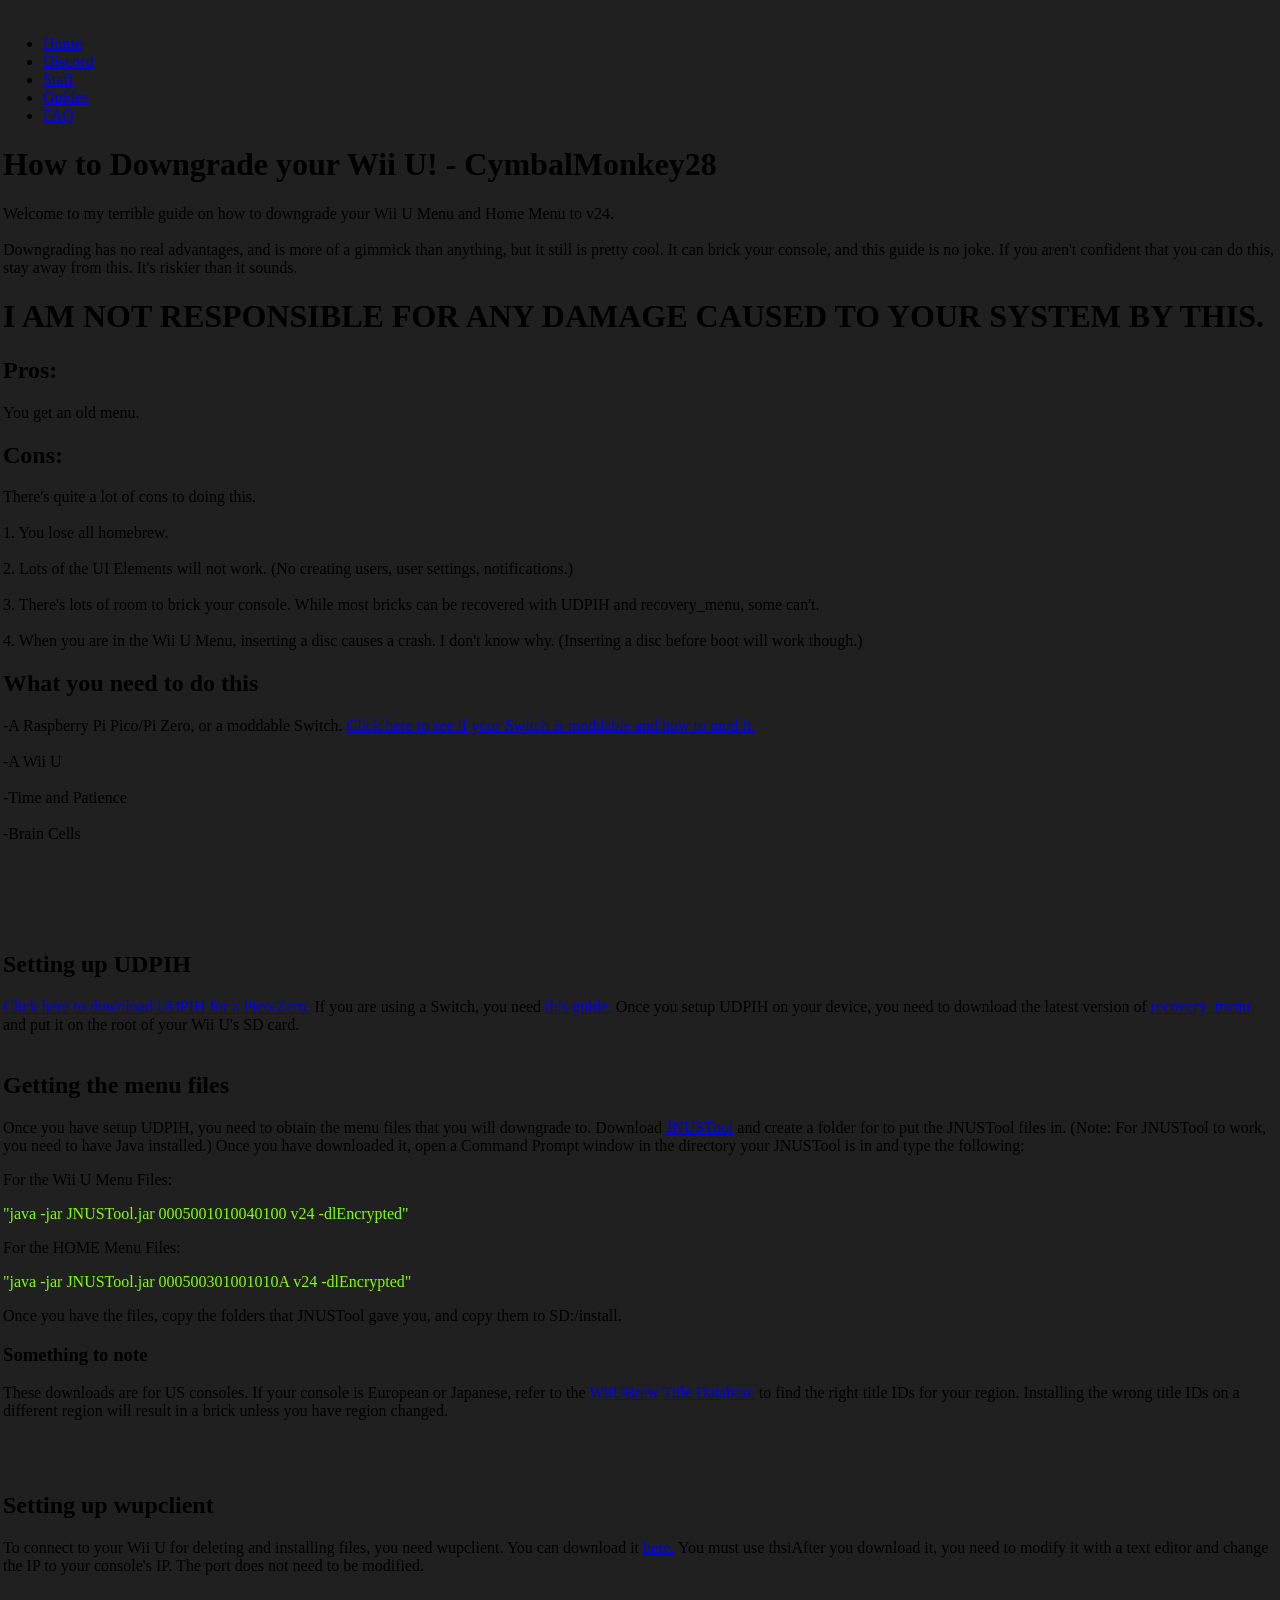
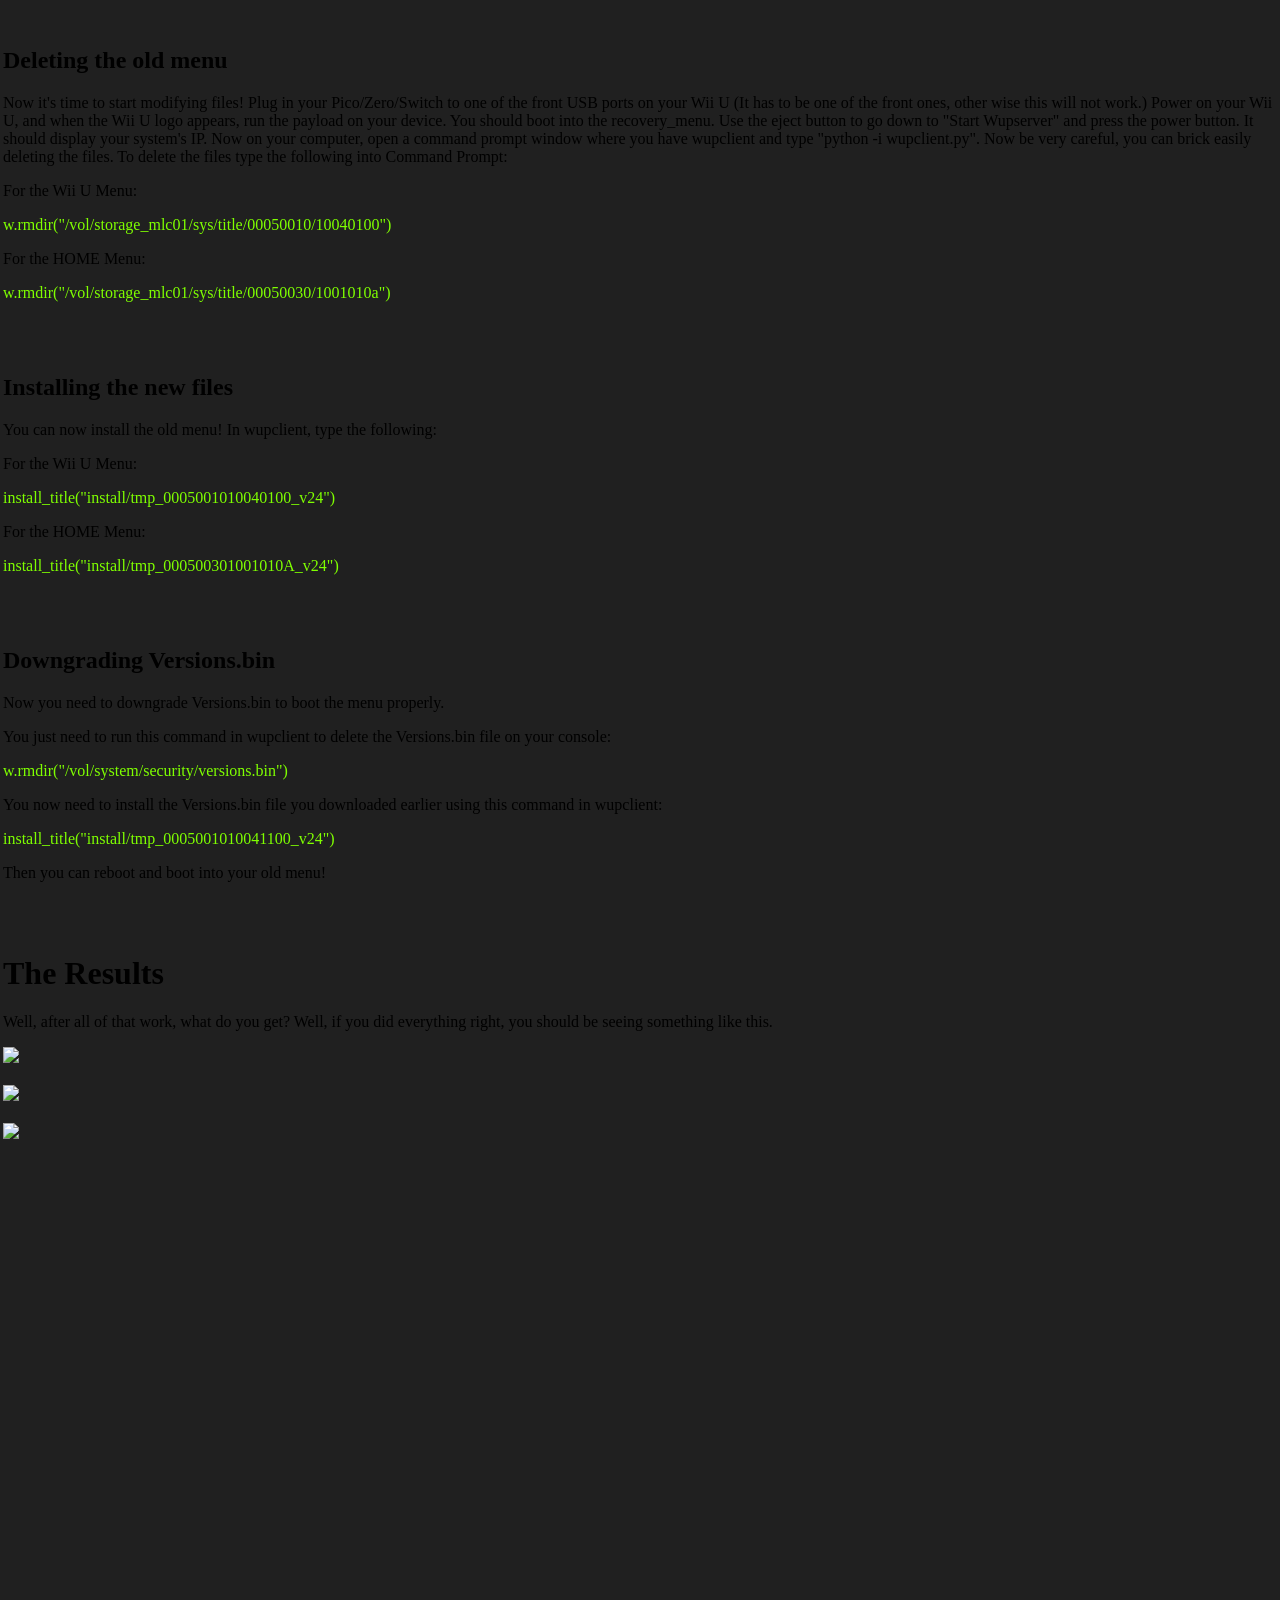
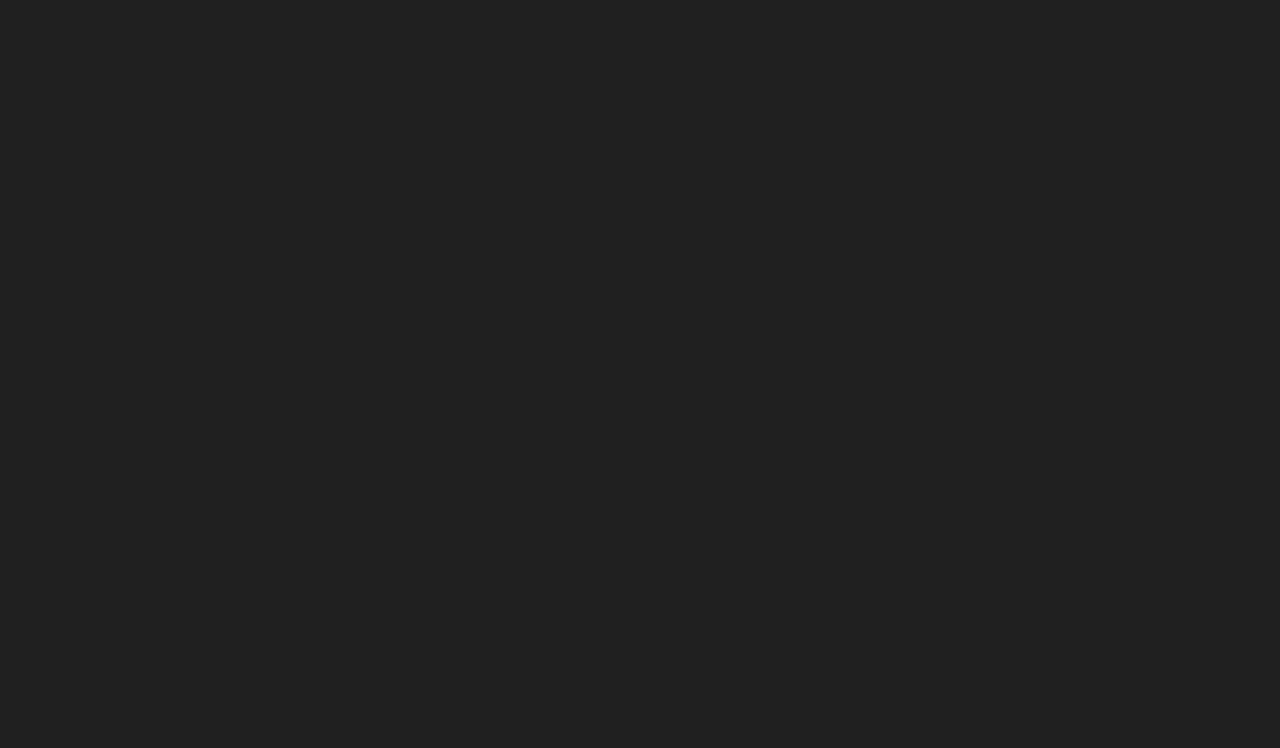
==== downgradeGuide.html @ c7a89661 "Add files via upload" ====
<!DOCTYPE html>
<html style="height: 100%; width: 100%;">
    <head>
        <meta http-equiv="Content-Type" content="text/html; charset=UTF-8"><meta http-equiv="Content-Script-Type" content="text/javascript">
        <meta name="viewport" content="width=device-width, initial-scale=1.0">
        <link rel="icon" type="image/x-icon" href="./img/icon.ico">
        <title>Downgrading Guide - Latte U</title>

        <link rel="stylesheet" href="../css/downgradeGuide.css">
    </head>

<body style="margin: 0px; height: 100%; width: 100%; position: sticky">
    <div style="padding:16px 0px; height: 3910px; border-style: solid; border-color: #202020; background-color: #202020;">  
        <!--Top navigation bar-->
        <ul>
            <li><a href="../index.html">Home</a></li>
            <li><a href="https://discord.gg/wMzRZcHVpa">Discord</a></li>
            <li><a href="pages/404.html">Staff</a></li>
            <li><a href="pages/404.html">Guides</a></li>
            <li><a href="pages/404.html">FAQ</a></li>

        </ul>
        

            <div class="paragraph">
                <h1>How to Downgrade your Wii U! - CymbalMonkey28</h1>
                <p>Welcome to my terrible guide on how to downgrade your Wii U Menu and Home Menu to v24.
                    
                    <br><br>
                    
                    Downgrading has no real advantages, and is more of a gimmick than anything, but it still is pretty
                    cool. It can brick your console, and this guide is no joke. If you aren't confident that you can do this,
                    stay away from this. It's riskier than it sounds.
                </p>

                <h1>I AM NOT RESPONSIBLE FOR ANY DAMAGE CAUSED TO YOUR SYSTEM BY THIS.</h1>

                <h2>Pros:</h2>
                <p>
                    You get an old menu.
                </p>
                <h2>Cons:</h2>
                <p>There's quite a lot of cons to doing this.
                    
                    <br></br>

                    1. You lose all homebrew. 
                    <br></br>
                    2. Lots of the UI Elements will not work. (No creating users, user settings, notifications.)
                    <br></br>
                    3. There's lots of room to brick your console. While most bricks can be recovered with UDPIH and recovery_menu, some can't.
                    <br></br>
                    4. When you are in the Wii U Menu, inserting a disc causes a crash. I don't know why. (Inserting a disc before boot will work though.)
                </p>
                <h2>What you need to do this</h2>
                <p>
                    -A Raspberry Pi Pico/Pi Zero, or a moddable Switch. <a href="https://nh-server.github.io/switch-guide/">Click here to see if your Switch is moddable and how to mod it.</a>
                    <br></br>
                    -A Wii U 
                    <br></br>
                    -Time and Patience
                    <br></br>
                    -Brain Cells
                </p>

                <br>
                <br>
                <br>
                <br>
            
                <h2>Setting up UDPIH</h2>
                </p>
                <a href="https://github.com/GaryOderNichts/udpih">Click here to download UDPIH for a Pico/Zero.</a> If you are using a Switch, you need <a href="https://github.com/GaryOderNichts/udpih_nxpayload">this guide.</a> 
                Once you setup UDPIH on your device, you need to download the latest version of <a href="https://github.com/GaryOderNichts/recovery_menu/releases">recovery_menu</a> and put it on the root of your Wii U's SD card.

                <br>
                <br>

                <h2>Getting the menu files</h2>
                </p>
                Once you have setup UDPIH, you need to obtain the menu files that you will downgrade to. Download <a href="https://github.com/Maschell/JNUSTool">JNUSTool</a> and create a folder for to put the JNUSTool files in.
                (Note: For JNUSTool to work, you need to have Java installed.) Once you have downloaded it, open a Command Prompt window in the directory your JNUSTool is in and type the following:
                <p>For the Wii U Menu Files:</p>
                <p style="color: chartreuse;">"java -jar JNUSTool.jar 0005001010040100 v24 -dlEncrypted"</p>
                <p>For the HOME Menu Files:</p>
                <p style="color: chartreuse;">"java -jar JNUSTool.jar 000500301001010A v24 -dlEncrypted"</p>
                <p>Once you have the files, copy the folders that JNUSTool gave you, and copy them to SD:/install.</p>
                <h3>Something to note</h3>
                <p>These downloads are for US consoles. If your console is European or Japanese, refer to the <a href="https://wiiubrew.org/wiki/Title_database">WiiUBrew Title Database</a> to find the right title IDs for your region.
                Installing the wrong title IDs on a different region will result in a brick unless you have region changed.</p>
                
                <br>
                <br>

                <h2>Setting up wupclient</h2>
                <p>
                To connect to your Wii U for deleting and installing files, you need wupclient. You can download it <a href="https://drive.google.com/file/d/1ckaGgUEN6qNobF7Tr94Aw1FfIZnxQCZ_/view?usp=sharing">here.</a> 
                You must use thsiAfter you download it,
                you need to modify it with a text editor and change the IP to your console's IP. The port does not need to be modified.</p>
                
                <br>
                <br>

                <h2>Deleting the old menu</h2>

                <p>Now it's time to start modifying files! Plug in your Pico/Zero/Switch to one of the front USB ports on your Wii U (It has to be one of the front ones, other wise this will not work.) Power on your Wii U, and when the Wii U
                 logo appears, run the payload on your device. You should boot into the recovery_menu. Use the eject button to go down to "Start Wupserver" and press the power button. It should display your system's IP. Now on your computer,
                 open a command prompt window where you have wupclient and type "python -i wupclient.py". Now be very careful, you can brick easily deleting the files. To delete the files type the following into Command Prompt:

                <p>For the Wii U Menu:</p>
                <p style="color:chartreuse;">w.rmdir("/vol/storage_mlc01/sys/title/00050010/10040100")</p>

                <p>For the HOME Menu:</p>
                <p style="color:chartreuse;">w.rmdir("/vol/storage_mlc01/sys/title/00050030/1001010a")</p>

                <br>
                <br>

                <h2>Installing the new files</h2>
                <p>
                You can now install the old menu! In wupclient, type the following:

                <p>For the Wii U Menu:</p>
                <p style="color: chartreuse;">install_title("install/tmp_0005001010040100_v24")</p>

                <p>For the HOME Menu:</p>
                <p style="color: chartreuse;">install_title("install/tmp_000500301001010A_v24")</p>
                
                <br>
                <br>

                <h2>Downgrading Versions.bin</h2>
                <p>Now you need to downgrade Versions.bin to boot the menu properly.

                <p>You just need to run this command in wupclient to delete the Versions.bin file on your console:</p>
                <p style="color: chartreuse;">w.rmdir("/vol/system/security/versions.bin")</p>

              
                <p>You now need to install the Versions.bin file you downloaded earlier using this command in wupclient:</p>   

                <p style="color: chartreuse;">install_title("install/tmp_0005001010041100_v24")</p>
                <p>Then you can reboot and boot into your old menu!</p>

                <br>
                <br>

                <h1>The Results</h1>
                <p>Well, after all of that work, what do you get? Well, if you did everything right, you should be seeing something like this.</p>
                <img src="../img/downgrade1.png">

                <br></br>

                <img src="../img/downgrade2.png">

                <br></br>

                <img src="../img/downgrade3.png">

                <br></br>
            </div>
    </div>
</body>
    
</html>
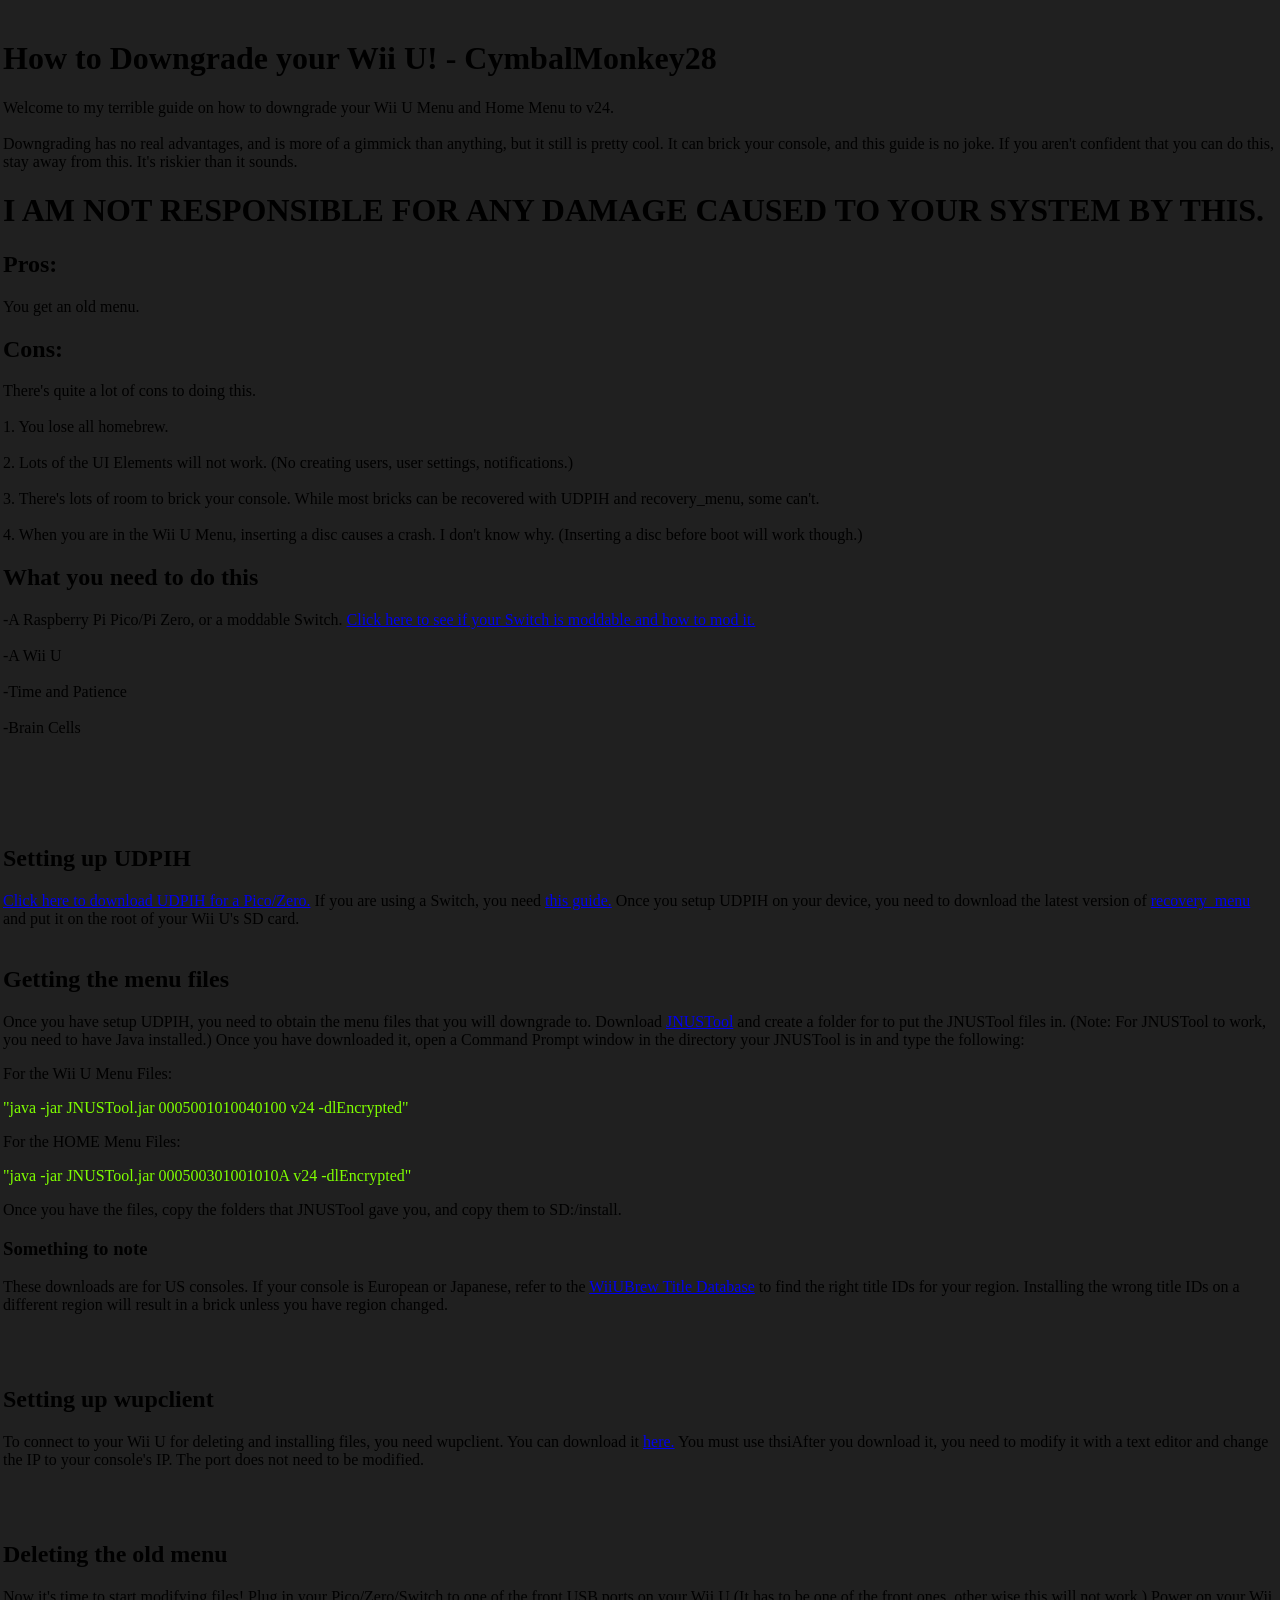
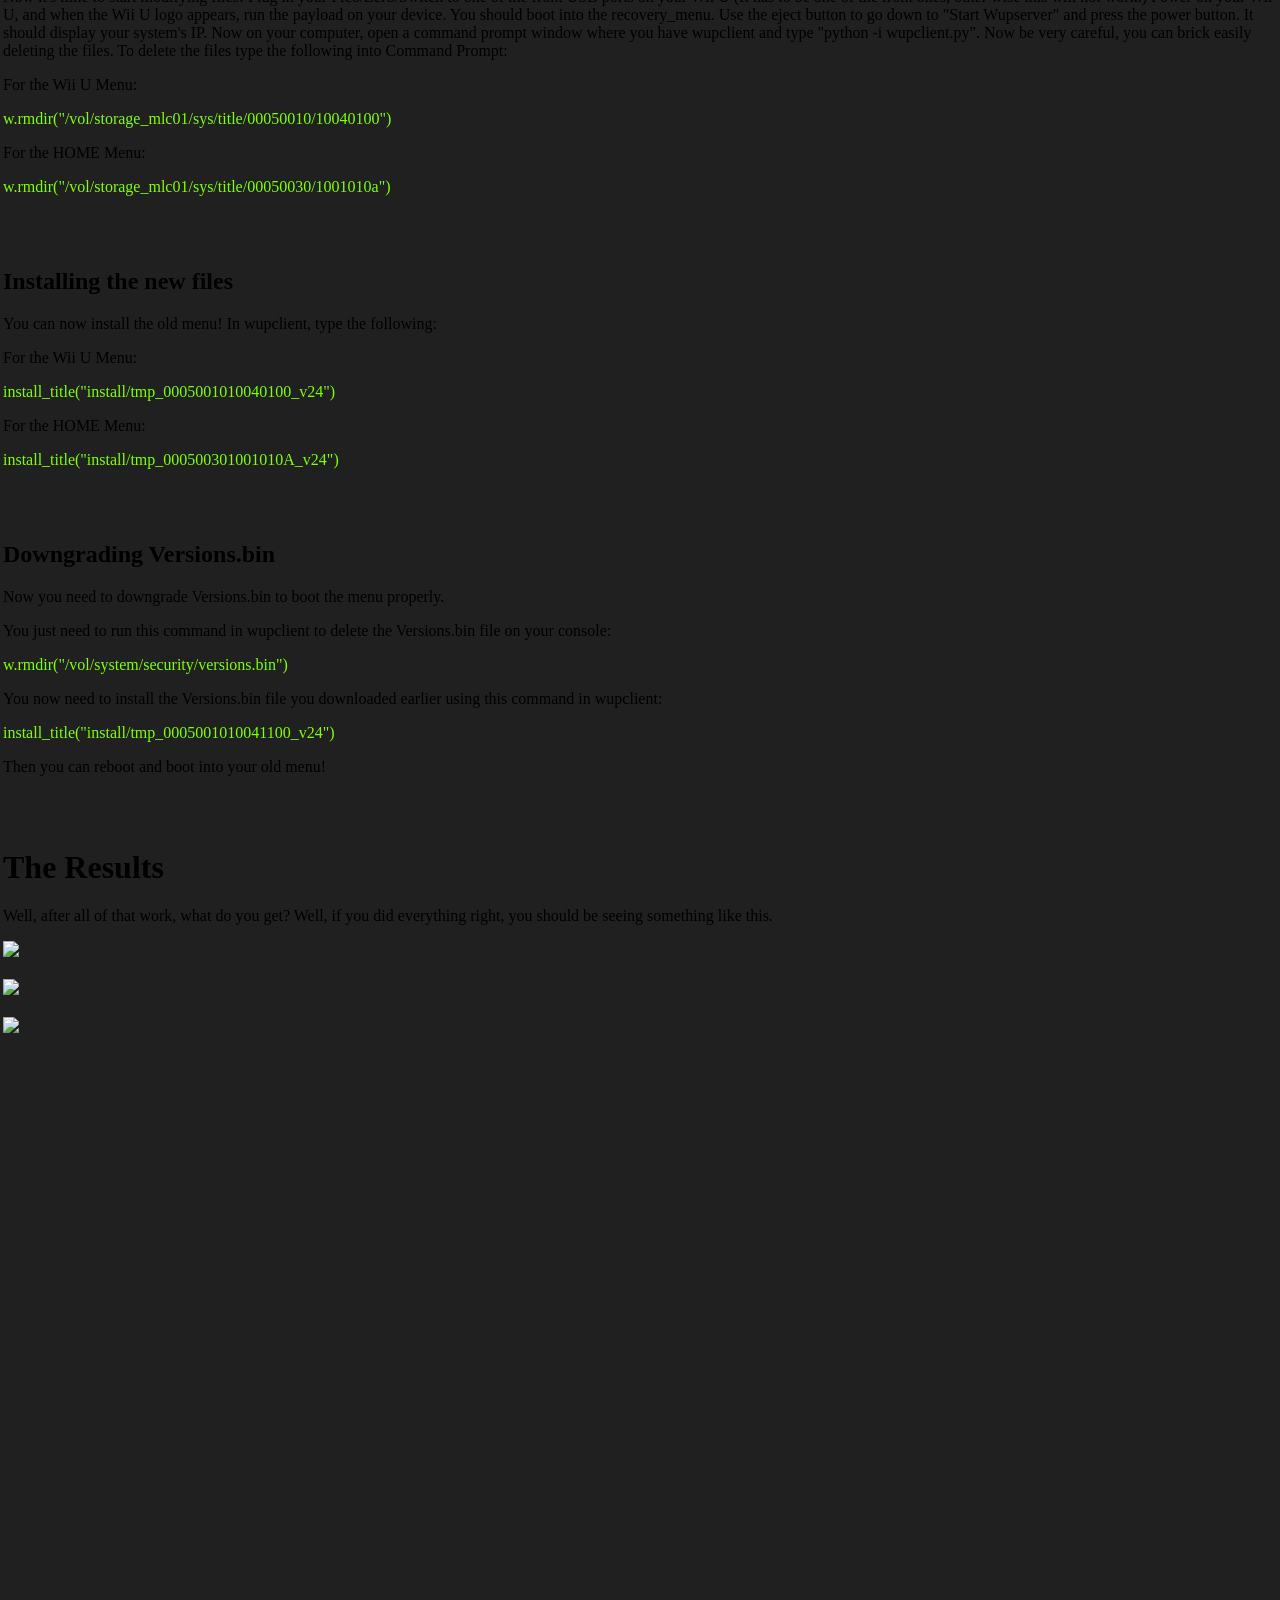
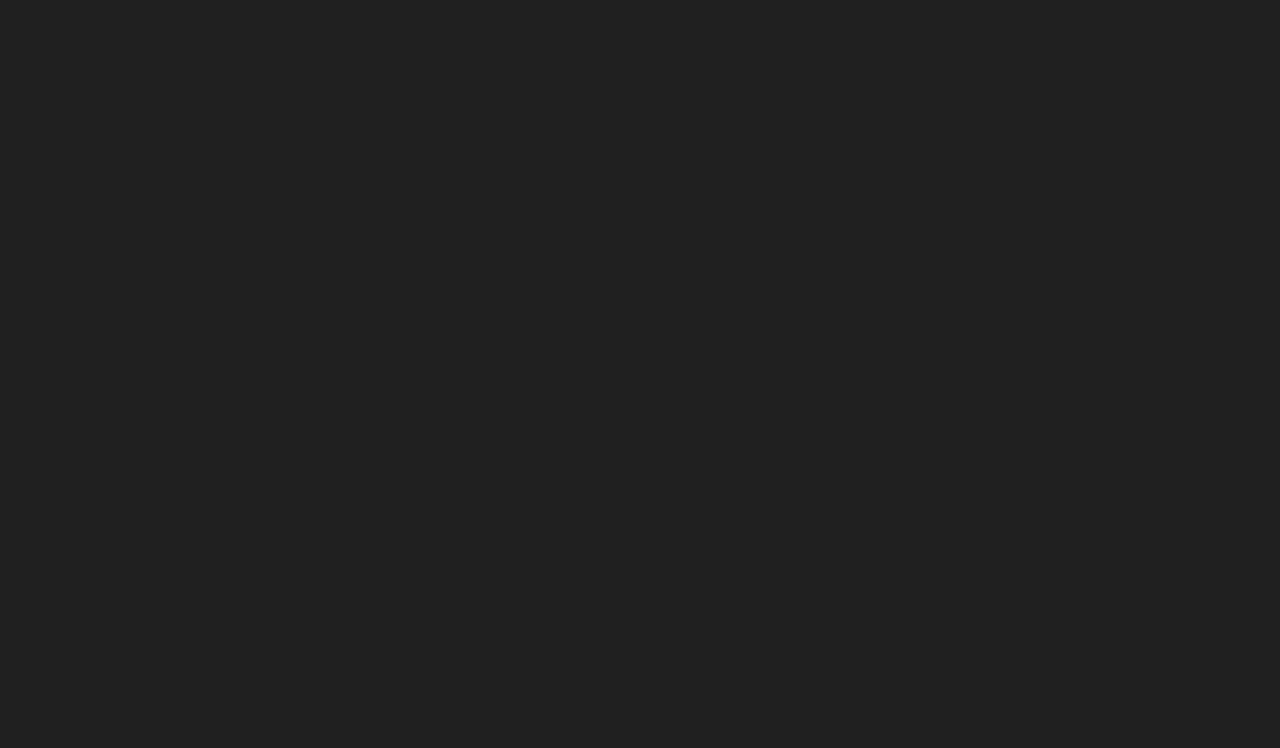
==== commit 81eebe14: "Update downgradeGuide.html" ====
--- a/downgradeGuide.html
+++ b/downgradeGuide.html
@@ -4,24 +4,13 @@
         <meta http-equiv="Content-Type" content="text/html; charset=UTF-8"><meta http-equiv="Content-Script-Type" content="text/javascript">
         <meta name="viewport" content="width=device-width, initial-scale=1.0">
         <link rel="icon" type="image/x-icon" href="./img/icon.ico">
-        <title>Downgrading Guide - Latte U</title>
+        <title>The worst guide on the plant</title>
 
         <link rel="stylesheet" href="../css/downgradeGuide.css">
     </head>
 
 <body style="margin: 0px; height: 100%; width: 100%; position: sticky">
     <div style="padding:16px 0px; height: 3910px; border-style: solid; border-color: #202020; background-color: #202020;">  
-        <!--Top navigation bar-->
-        <ul>
-            <li><a href="../index.html">Home</a></li>
-            <li><a href="https://discord.gg/wMzRZcHVpa">Discord</a></li>
-            <li><a href="pages/404.html">Staff</a></li>
-            <li><a href="pages/404.html">Guides</a></li>
-            <li><a href="pages/404.html">FAQ</a></li>
-
-        </ul>
-        
-
             <div class="paragraph">
                 <h1>How to Downgrade your Wii U! - CymbalMonkey28</h1>
                 <p>Welcome to my terrible guide on how to downgrade your Wii U Menu and Home Menu to v24.
@@ -161,4 +150,4 @@
     </div>
 </body>
     
-</html>+</html>
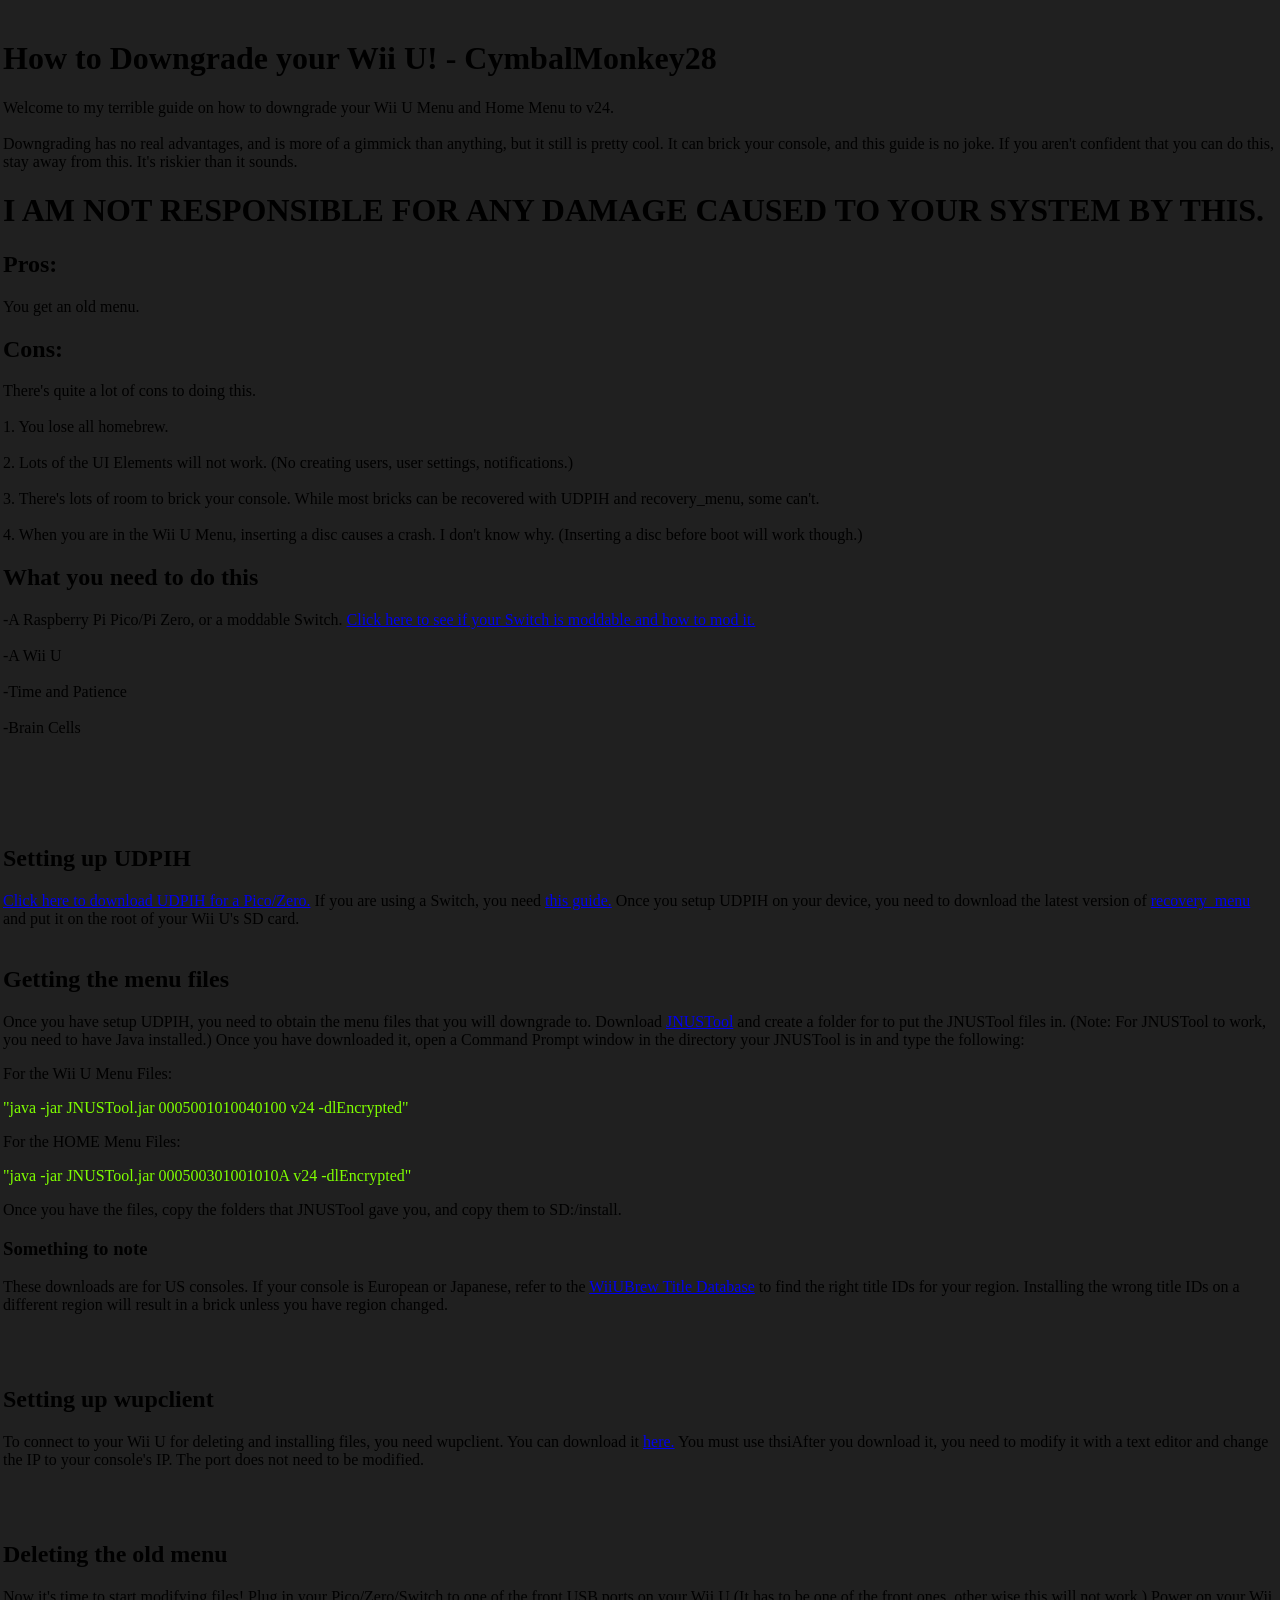
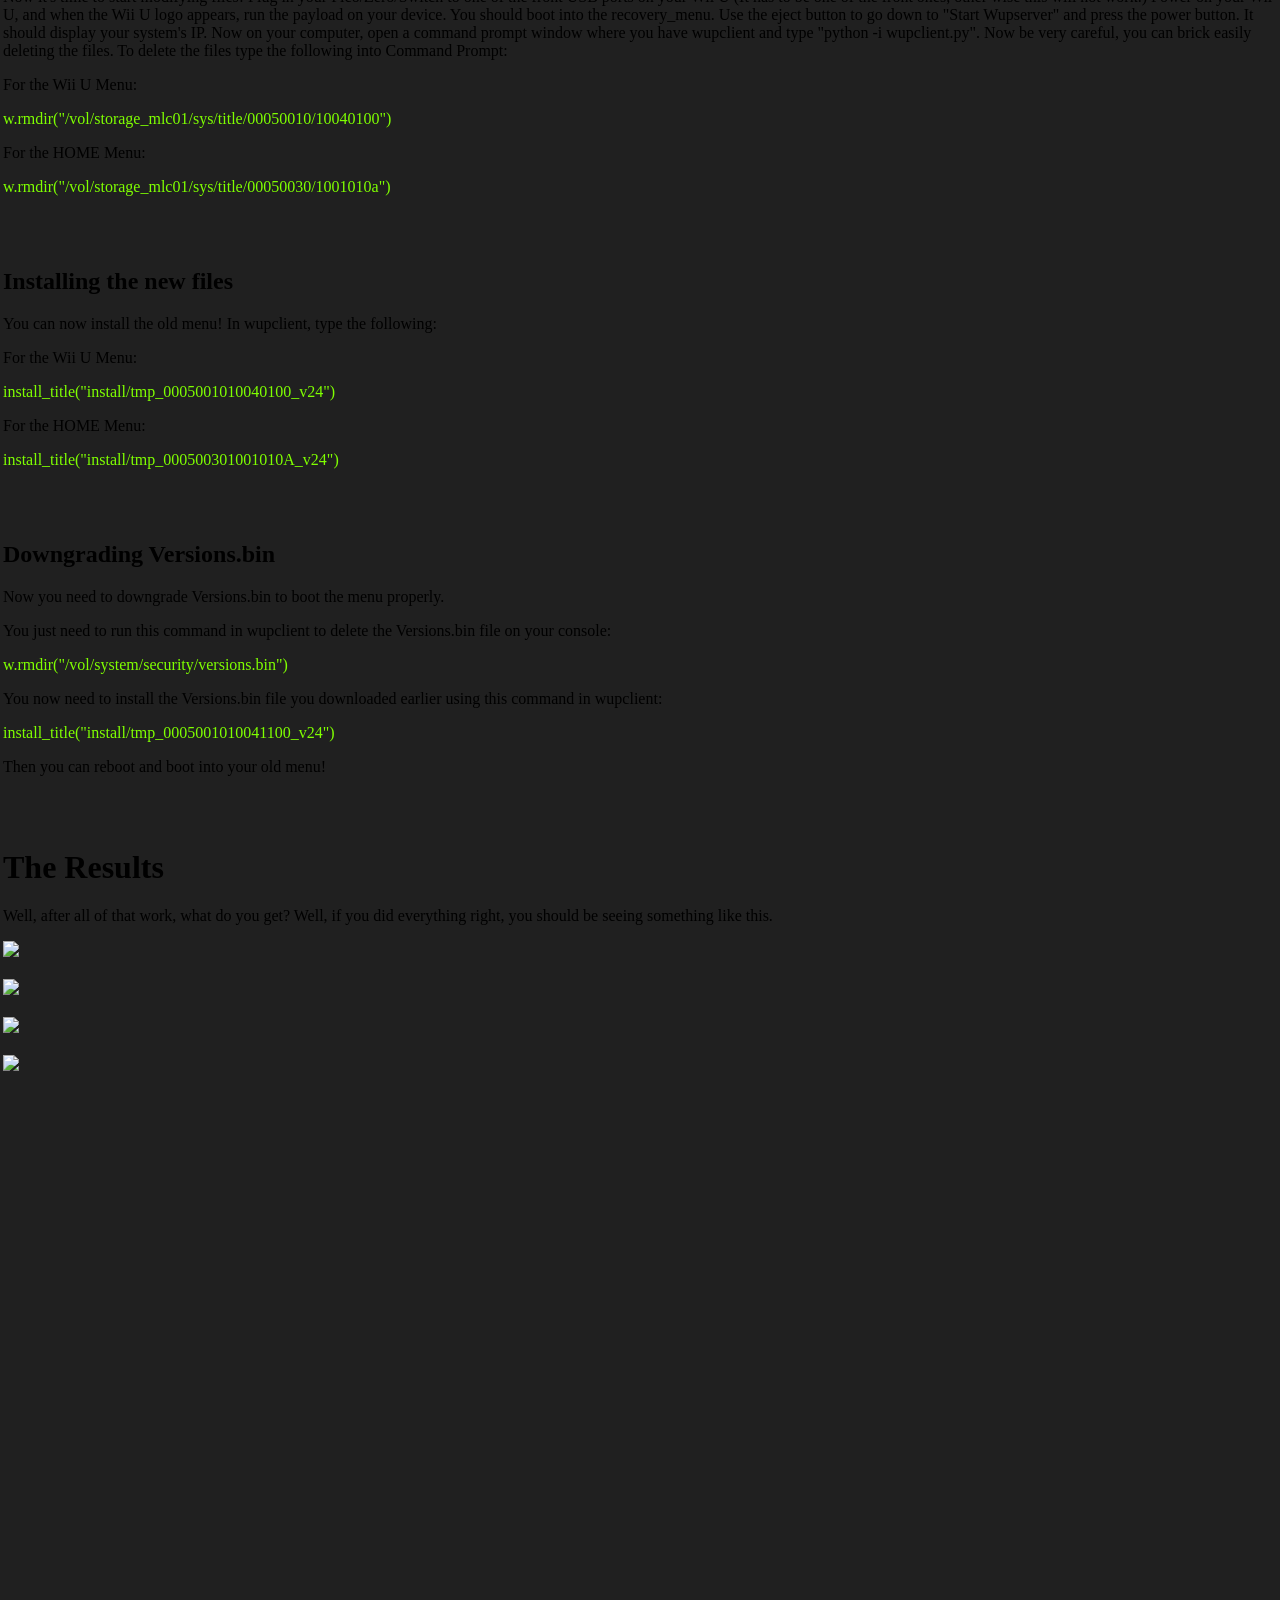
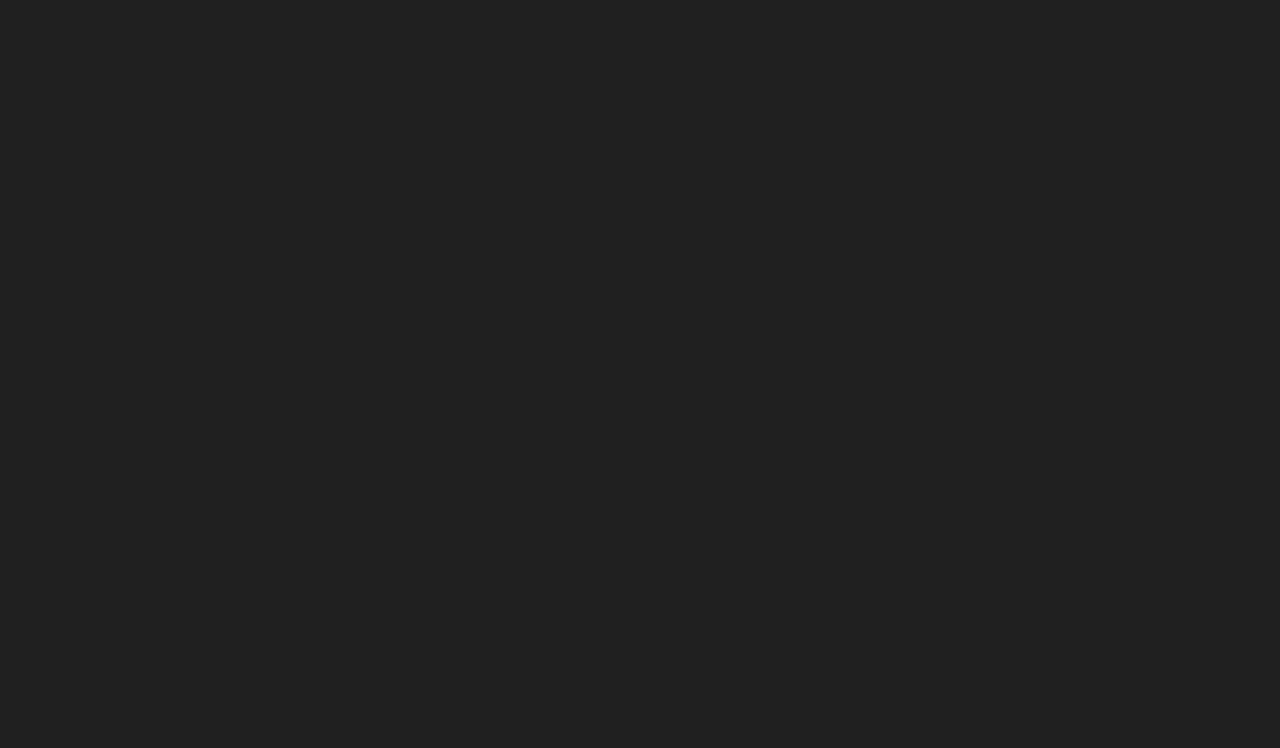
==== commit fe16ddd8: "Update downgradeGuide.html" ====
--- a/downgradeGuide.html
+++ b/downgradeGuide.html
@@ -146,6 +146,8 @@
                 <img src="../img/downgrade3.png">
 
                 <br></br>
+
+                <img src="../img/downgrade4.png">
             </div>
     </div>
 </body>
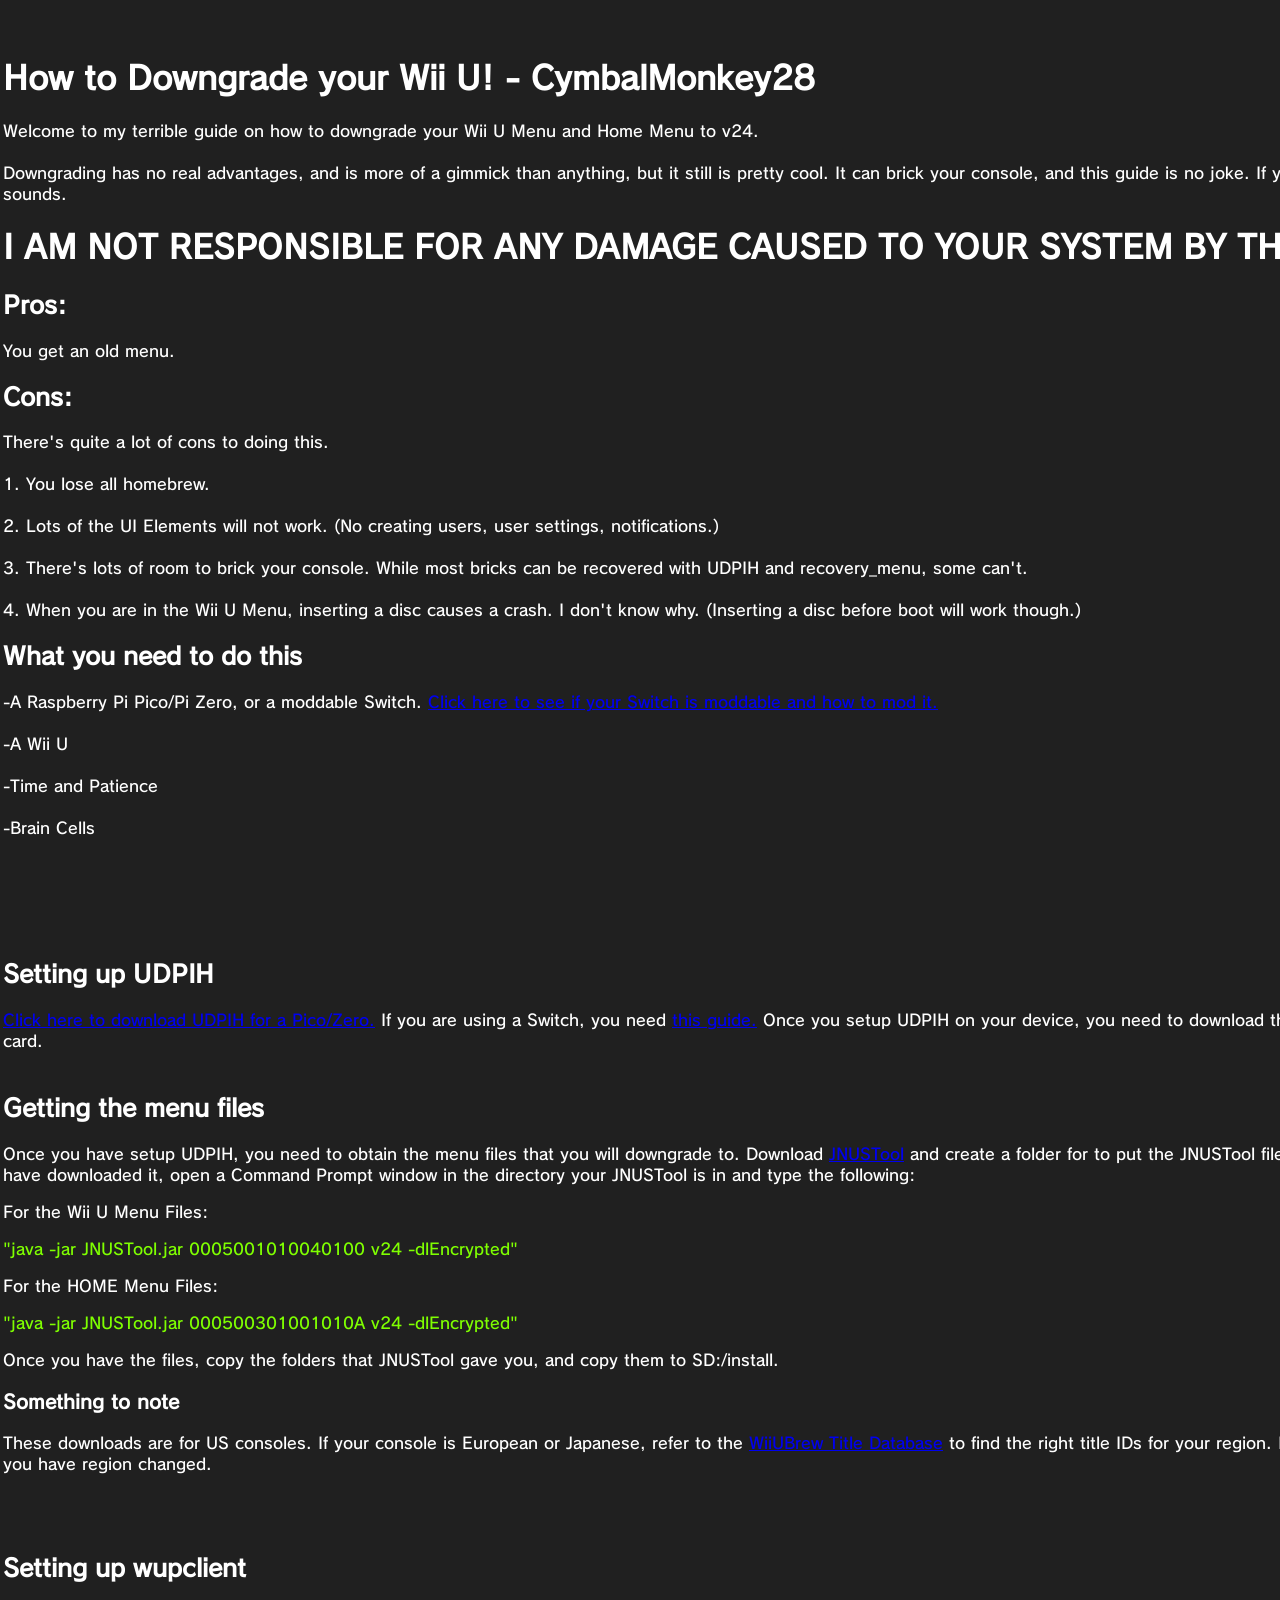
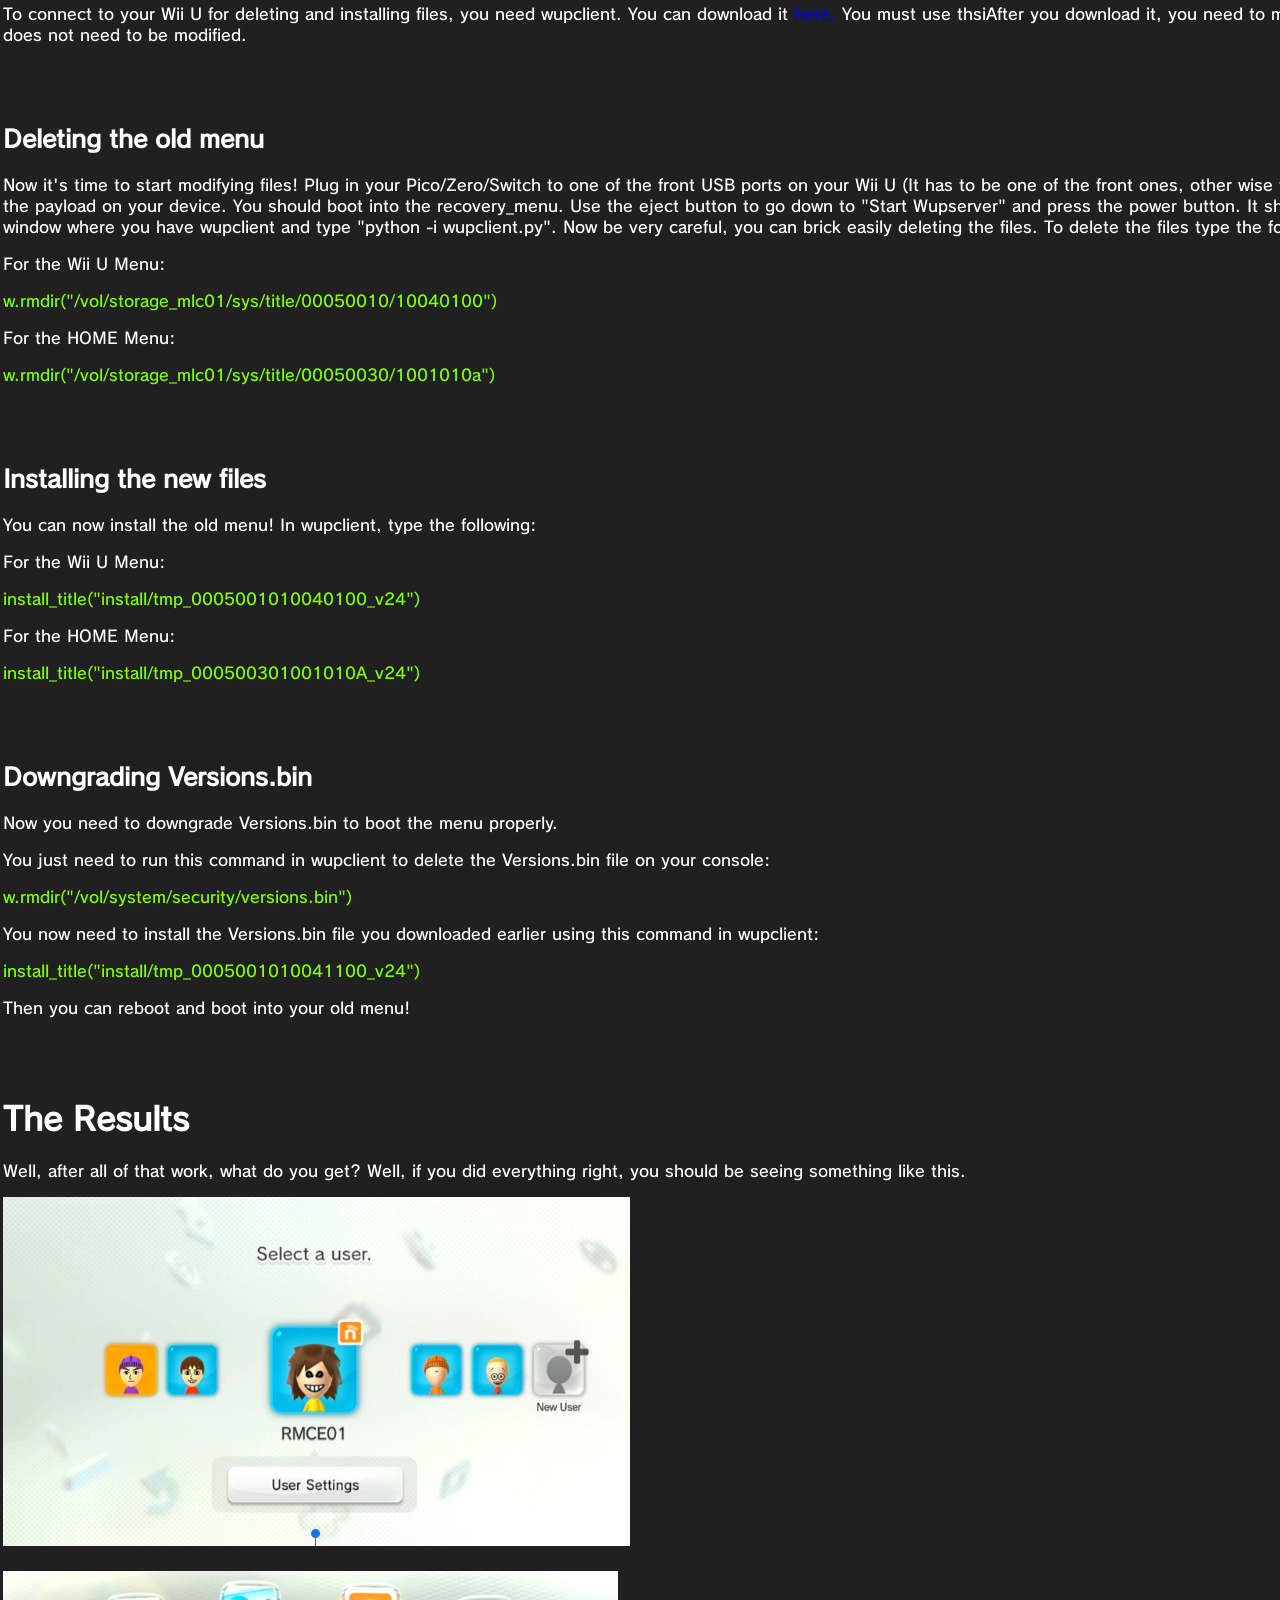
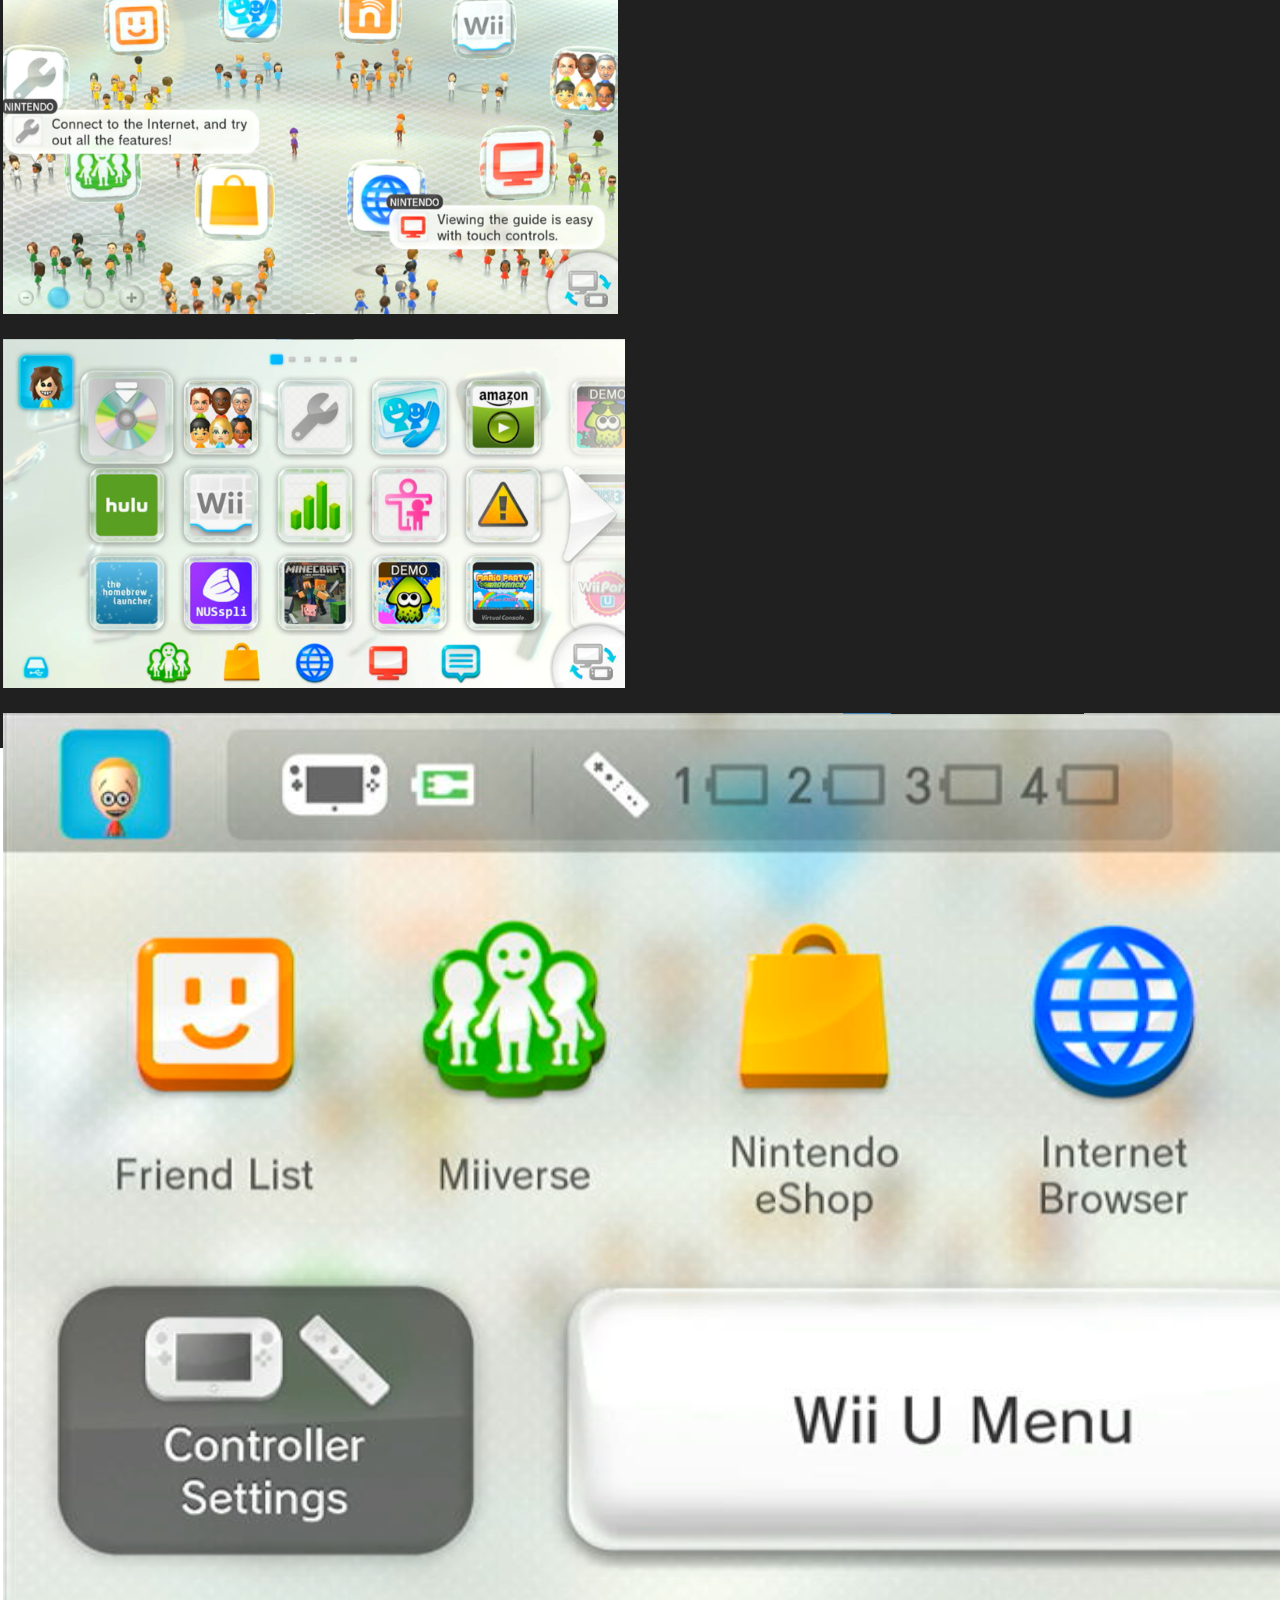
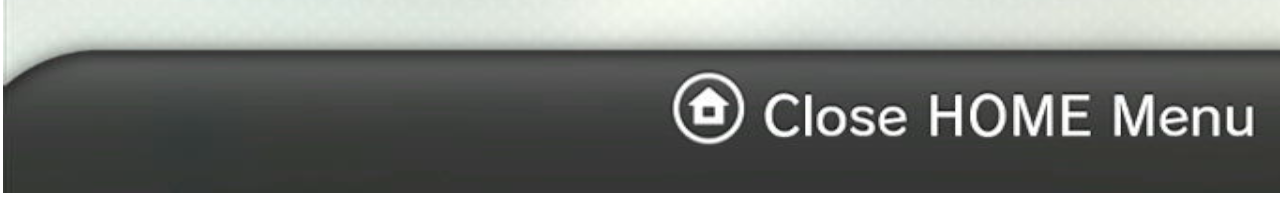
==== commit 319e6f2f: "Update downgradeGuide.html" ====
--- a/downgradeGuide.html
+++ b/downgradeGuide.html
@@ -139,7 +139,7 @@
 
                 <br></br>
 
-                <img src="../img/downgrade2.png">
+                <img src="../img/Downgrade2.png">
 
                 <br></br>
 
--- a/css/downgradeGuide.css
+++ b/css/downgradeGuide.css
@@ -0,0 +1,50 @@
+body {margin: 0;}
+
+@font-face {
+    font-family: nintendo;
+    src: url(../CafeStd.ttf);
+}
+
+ul {
+    overflow: hidden;
+    list-style-type: none;
+    margin: 0;
+    padding: 0px;
+    transition: color 0.5s;
+    background-color:rgb(63, 63, 63);
+    opacity: 100;
+    position:fixed;
+    top: 0;
+    width: 100%;
+}
+
+li {
+    float:left;
+    transition: color 0.5s;
+}
+
+li a {
+    text-align: center;
+    display: block;
+    color: white;
+    text-align: center;
+    padding: 14px 16px;
+    text-decoration: none;
+    font-family:nintendo;
+    transition: color 0.5s;
+}
+
+a:hover {
+    transition: color 0.5s;
+    background-color: rgb(44, 44, 44);
+}
+
+.paragraph {
+    font-family: nintendo;
+    font-size: medium;
+
+    position: absolute;
+    top: 35px;
+
+    color:white;
+}
